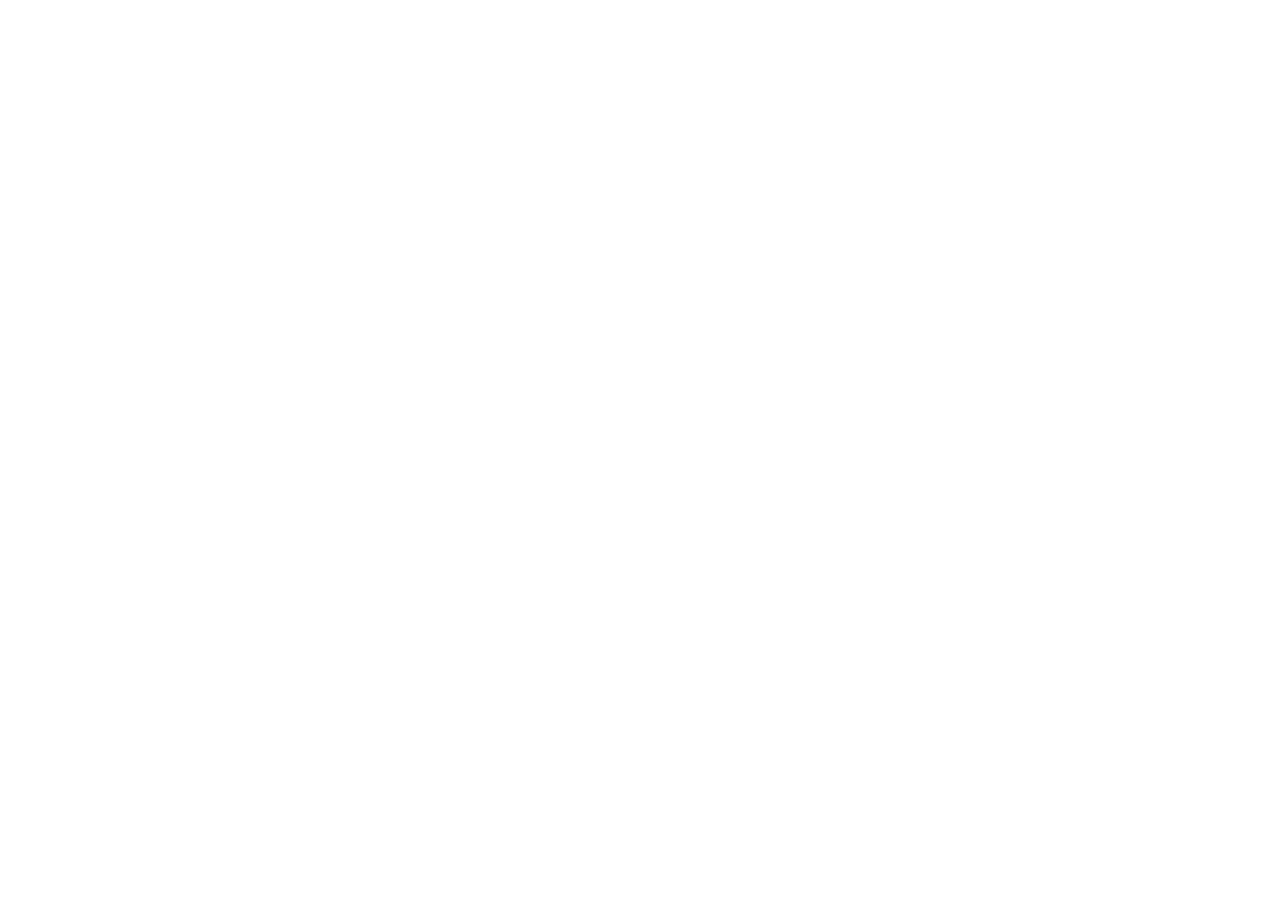
==== projects/cesium/index.html @ 3c995c49 "add new cesium project" ====
<html>

<head>
    <meta charset="UTF-8">
    <link rel="stylesheet" href="https://cdn.rawgit.com/openlayers/openlayers.github.io/master/en/v5.1.3/css/ol.css" type="text/css">
    <style>
        html,
        body {
            margin: 0;
            padding: 0;
        }

        #map {
            height: 100vh;
            width: 100vw
        }
    </style>
    <script src="https://cdn.rawgit.com/openlayers/openlayers.github.io/master/en/v5.1.3/build/ol.js"></script>

    <script src="http://openlayers.org/ol-cesium/olcesium.js"></script>
    <script src="http://openlayers.org/ol-cesium/node_modules/@camptocamp/cesium/Build/CesiumUnminified/Cesium.js"></script>
</head>

<body>
    <div id="map"></div>
</body>
<script>
    
    var sat = new ol.layer.Tile({
        source: new ol.source.XYZ({
            url: 'https://services.arcgisonline.com/ArcGIS/rest/services/World_Imagery/MapServer/tile/{z}/{y}/{x}'
        })
    });

    var cloud = new ol.layer.Tile({
        opacity: 0,
        source: new ol.source.XYZ({
            url: 'http://realearth.ssec.wisc.edu/tiles/globalir/{z}/{x}/{y}',

        })
    });

    var ol2d = new ol.Map({
        layers: [
            sat, cloud
        ],
        target: 'map',
        view: new ol.View({
            center: [-11918857.497421294, 4797724.5873559825],
            zoom: 8,
            minZoom: 4,
            zoomFactor: 1.5
        })
    });

    cloud.setOpacity(ol2d.getView().getZoom() > 11 ? 0 : ol2d.getView().getZoom() < 5 ? .75 : scale(11, 5, 0, .8, ol2d.getView().getZoom()));

    ol2d.on('moveend', function () {

        cloud.setOpacity(
            ol2d.getView().getZoom() > 11 ?
            0 : ol2d.getView().getZoom() < 5 ?
            .75 : scale(11, 5, 0, .8, ol2d.getView().getZoom())
        );

        history.replaceState(null, null, `#${ol2d.getView().getCenter()}/${ol2d.getView().getZoom()}`)
        
    });

    var ol3d = new olcs.OLCesium({
        map: ol2d,
    });

    ol3d.setEnabled(true);

    function scale(rmin, rmax, smin, smax, x) {
        return (smax - smin) * ((x - rmin) / (rmax - rmin)) + smin
    }
    
</script>

</html>
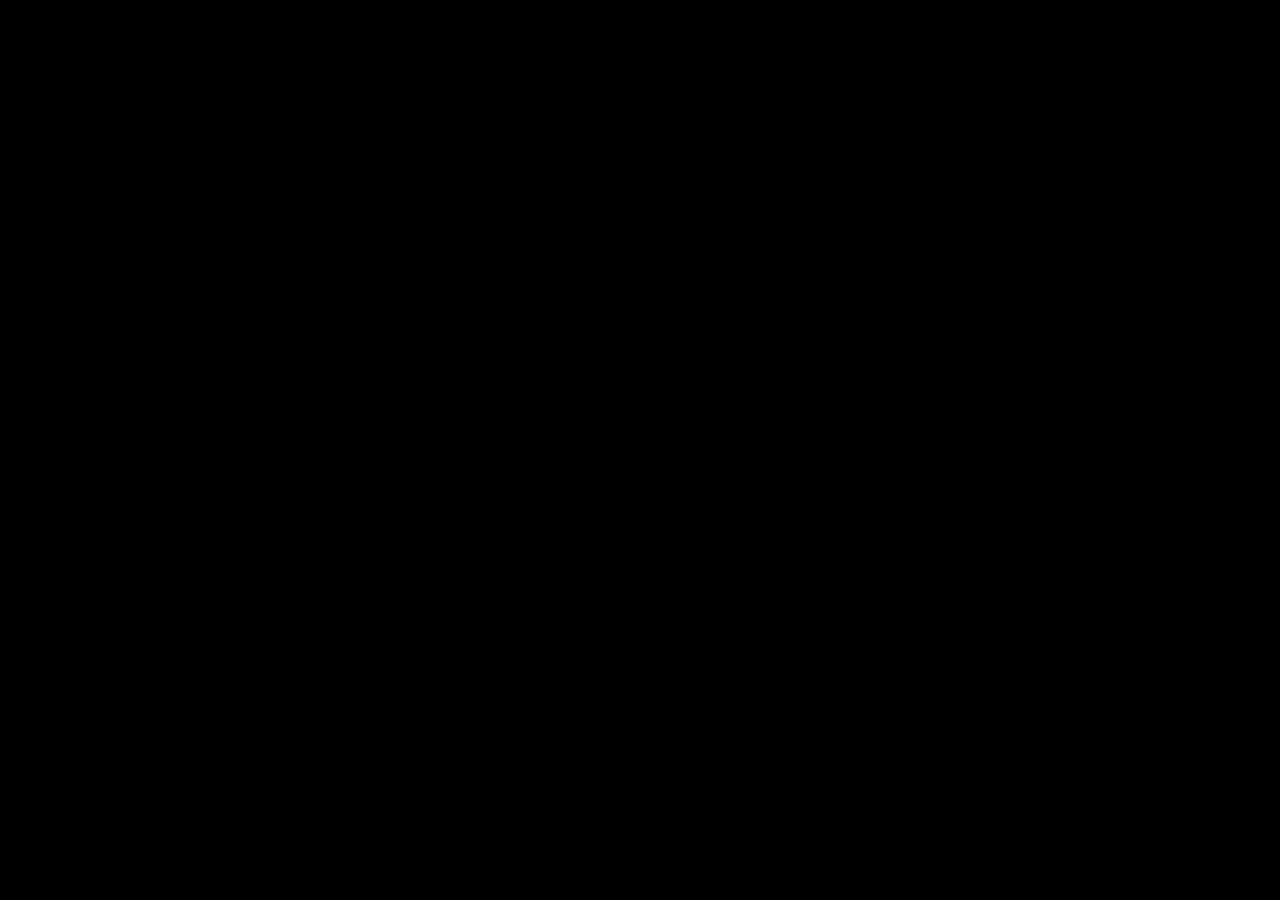
==== commit 3a9edc32: "more changes to replaceState" ====
--- a/projects/cesium/index.html
+++ b/projects/cesium/index.html
@@ -2,30 +2,48 @@
 
 <head>
     <meta charset="UTF-8">
-    <link rel="stylesheet" href="https://cdn.rawgit.com/openlayers/openlayers.github.io/master/en/v5.1.3/css/ol.css" type="text/css">
+    <link rel="stylesheet" href="https://cdn.rawgit.com/openlayers/openlayers.github.io/master/en/v5.1.3/css/ol.css"
+        type="text/css">
+    <link rel="stylesheet" href="https://cdn.rawgit.com/ConnorAtherton/loaders.css/master/loaders.min.css" type="text/css">
     <style>
         html,
         body {
             margin: 0;
             padding: 0;
+            background: black;
         }
 
         #map {
             height: 100vh;
             width: 100vw
         }
+
+        .loader {
+            display: flex;
+            justify-content: center;
+            align-items: center;
+            width: 100%;
+            height: 100%;
+            position: absolute;
+            z-index: 1;
+        }
     </style>
-    <script src="https://cdn.rawgit.com/openlayers/openlayers.github.io/master/en/v5.1.3/build/ol.js"></script>
-
-    <script src="http://openlayers.org/ol-cesium/olcesium.js"></script>
-    <script src="http://openlayers.org/ol-cesium/node_modules/@camptocamp/cesium/Build/CesiumUnminified/Cesium.js"></script>
+    <script src="https://cdn.rawgit.com/openlayers/openlayers.github.io/master/en/v5.2.0/build/ol.js"></script>
+    <script src="https://unpkg.com/ol-cesium"></script>
+    <script src="https://unpkg.com/@camptocamp/cesium@1.49.0/Build/Cesium/Cesium.js"></script>
 </head>
 
 <body>
+    <div class="loader">
+        <div class="ball-scale-ripple-multiple">
+            <div></div>
+            <div></div>
+            <div></div>
+        </div>
+    </div>
     <div id="map"></div>
 </body>
 <script>
-    
     var sat = new ol.layer.Tile({
         source: new ol.source.XYZ({
             url: 'https://services.arcgisonline.com/ArcGIS/rest/services/World_Imagery/MapServer/tile/{z}/{y}/{x}'
@@ -40,7 +58,14 @@
         })
     });
 
+    document.querySelector('.loader').style.display = 'none';
+
     var ol2d = new ol.Map({
+        controls: ol.control.defaults({
+            attribution: false,
+            zoom: false,
+            rotate: false
+        }),
         layers: [
             sat, cloud
         ],
@@ -53,7 +78,14 @@
         })
     });
 
-    cloud.setOpacity(ol2d.getView().getZoom() > 11 ? 0 : ol2d.getView().getZoom() < 5 ? .75 : scale(11, 5, 0, .8, ol2d.getView().getZoom()));
+    var ol3d = new olcs.OLCesium({
+        map: ol2d,
+    });
+
+
+    cloud.setOpacity(ol2d.getView().getZoom() > 11 ? 0 : ol2d.getView().getZoom() < 5 ? .75 : scale(11, 5,
+        0, .8, ol2d.getView()
+        .getZoom()));
 
     ol2d.on('moveend', function () {
 
@@ -64,19 +96,38 @@
         );
 
         history.replaceState(null, null, `#${ol2d.getView().getCenter()}/${ol2d.getView().getZoom()}`)
-        
+        // debounce(saveHistory, 10);
+
     });
 
-    var ol3d = new olcs.OLCesium({
-        map: ol2d,
-    });
 
     ol3d.setEnabled(true);
 
     function scale(rmin, rmax, smin, smax, x) {
         return (smax - smin) * ((x - rmin) / (rmax - rmin)) + smin
     }
-    
+
+    function saveHistory() {
+        history.replaceState(null, null, `#${ol2d.getView().getCenter()}/${ol2d.getView().getZoom()}`)
+    }
+
+    function debounce(func) {
+        var wait = arguments.length <= 1 || arguments[1] === undefined ? 100 : arguments[1];
+
+        var timeout = void 0;
+        return function () {
+            var _this = this;
+
+            for (var _len = arguments.length, args = Array(_len), _key = 0; _key < _len; _key++) {
+                args[_key] = arguments[_key];
+            }
+
+            clearTimeout(timeout);
+            timeout = setTimeout(function () {
+                func.apply(_this, args);
+            }, wait);
+        };
+    }
 </script>
 
 </html>